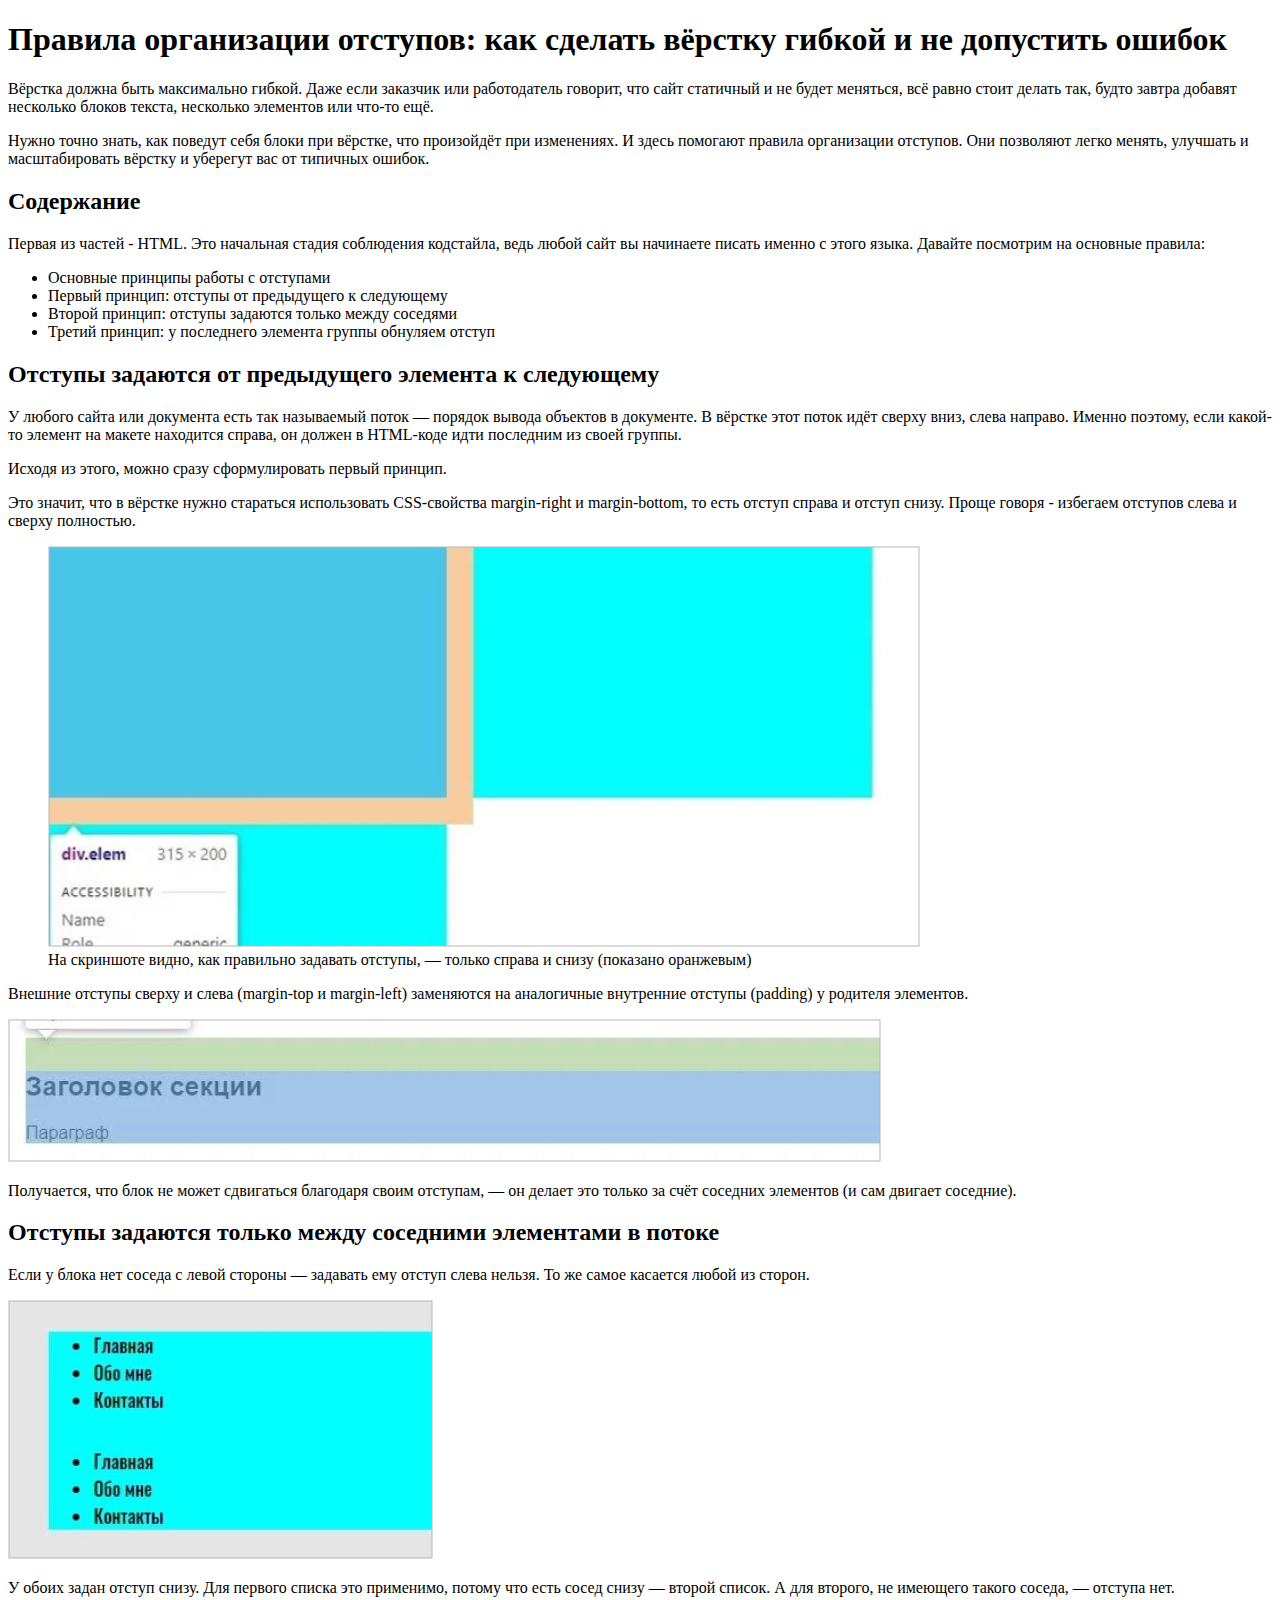
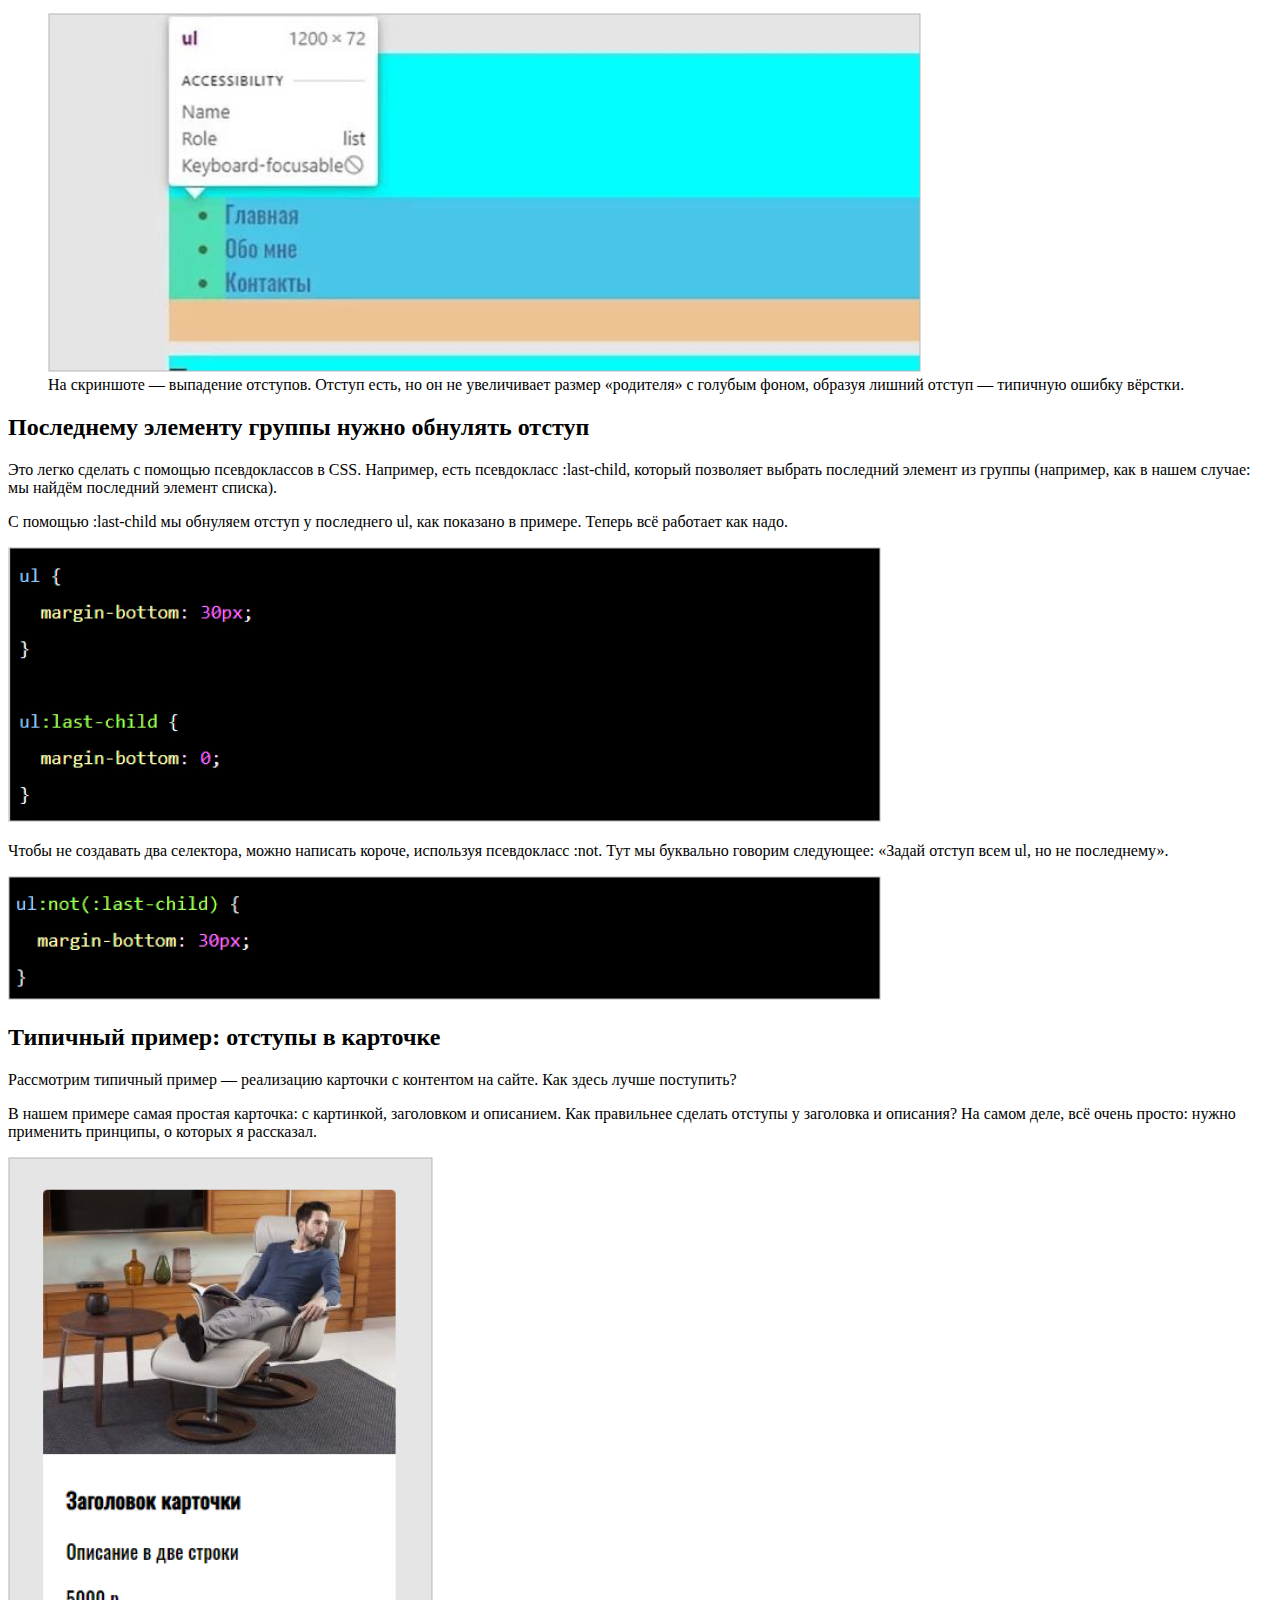
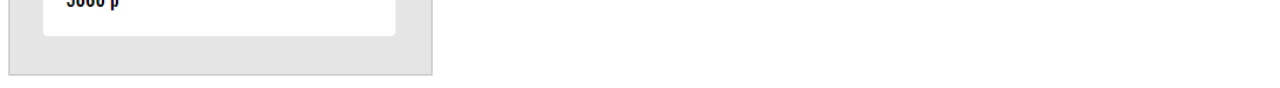
==== article.html @ 396908a4 "first commit" ====
<!DOCTYPE html>
<html>
  <head>
    <meta lang="ru">
    <title>Организация отступов в верстке</title>
  </head>
  <body>
    <h1>
      Правила организации отступов: как сделать вёрстку гибкой и не допустить ошибок
    </h1>
    <p>
      Вёрстка должна быть максимально гибкой. Даже если заказчик или работодатель говорит,
      что сайт статичный и не будет меняться, всё равно стоит делать так, будто завтра
      добавят несколько блоков текста, несколько элементов или что-то ещё.
    </p>
    <p>
      Нужно точно знать, как поведут себя блоки при вёрстке, что произойдёт при изменениях.
       И здесь помогают правила организации отступов. Они позволяют легко менять, улучшать
       и масштабировать вёрстку и уберегут вас от типичных ошибок.
    </p>
    <h2>
      Содержание
    </h2>
    <p>
      Первая из частей - HTML. Это начальная стадия соблюдения кодстайла, ведь любой сайт
       вы начинаете писать именно с этого языка. Давайте посмотрим на основные правила:
       <ul>
        <li>Основные принципы работы с отступами</li>
        <li>Первый принцип: отступы от предыдущего к следующему</li>
        <li>Второй принцип: отступы задаются только между соседями</li>
        <li>Третий принцип: у последнего элемента группы обнуляем отступ</li>
       </ul>
    </p>
    <h2>
      Отступы задаются от предыдущего элемента к следующему
    </h2>
    <p>
      У любого сайта или документа есть так называемый поток — порядок вывода объектов в
      документе. В вёрстке этот поток идёт сверху вниз, слева направо. Именно поэтому, если
      какой-то элемент на макете находится справа, он должен в HTML-коде идти последним из
      своей группы.
    </p>
    <p>
      Исходя из этого, можно сразу сформулировать первый принцип.
    </p>
    <p>
      Это значит, что в вёрстке нужно стараться использовать CSS-свойства margin-right и
      margin-bottom, то есть отступ справа и отступ снизу. Проще говоря - избегаем отступов
      слева и сверху полностью.
    </p>
    <figure>
      <img src="img/1.jpg">
      <figcaption>На скриншоте видно, как правильно задавать отступы, — только справа и
        снизу (показано оранжевым)
      </figcaption>
    </figure>
    <p>
      Внешние отступы сверху и слева (margin-top и margin-left) заменяются на аналогичные
      внутренние отступы (padding) у родителя элементов.
    </p>
    <img src="img/2.jpg">
    <p>
      Получается, что блок не может сдвигаться благодаря своим отступам, — он делает это
      только за счёт соседних элементов (и сам двигает соседние).
    </p>
    <h2>
      Отступы задаются только между соседними элементами в потоке
    </h2>
    <p>
      Если у блока нет соседа с левой стороны — задавать ему отступ слева нельзя.
      То же самое касается любой из сторон.
    </p>
    <img src="img/3.jpg">
    <p>
      У обоих задан отступ снизу. Для первого списка это применимо, потому что есть сосед снизу — второй список.
      А для второго, не имеющего такого соседа, — отступа нет.
    </p>
    <figure>
      <img src="img/4.jpg">
      <figcaption>
        На скриншоте — выпадение отступов. Отступ есть, но он не увеличивает
        размер «родителя» с голубым фоном, образуя лишний отступ — типичную ошибку вёрстки.
      </figcaption>
    </figure>
    <h2>
      Последнему элементу группы нужно обнулять отступ
    </h2>
    <p>
      Это легко сделать с помощью псевдоклассов в CSS. Например, есть псевдокласс
      :last-child, который позволяет выбрать последний элемент из группы (например, как в
      нашем случае: мы найдём последний элемент списка).
    </p>
    <p>
      С помощью :last-child мы обнуляем отступ у последнего ul, как показано в примере.
      Теперь всё работает как надо.
    </p>
    <img src="img/5.jpg">
    <p>
      Чтобы не создавать два селектора, можно написать короче, используя псевдокласс :not.
      Тут мы буквально говорим следующее: «Задай отступ всем ul, но не последнему».
    </p>
    <img src="img/6.jpg">
    <h2>
      Типичный пример: отступы в карточке
    </h2>
    <p>
      Рассмотрим типичный пример — реализацию карточки с контентом на сайте.
      Как здесь лучше поступить?
    </p>
    <p>
      В нашем примере самая простая карточка: с картинкой, заголовком и описанием.
      Как правильнее сделать отступы у заголовка и описания? На самом деле,
      всё очень просто: нужно применить принципы, о которых я рассказал.
    </p>
    <img src="img/7.jpg">
  </body>
</html>
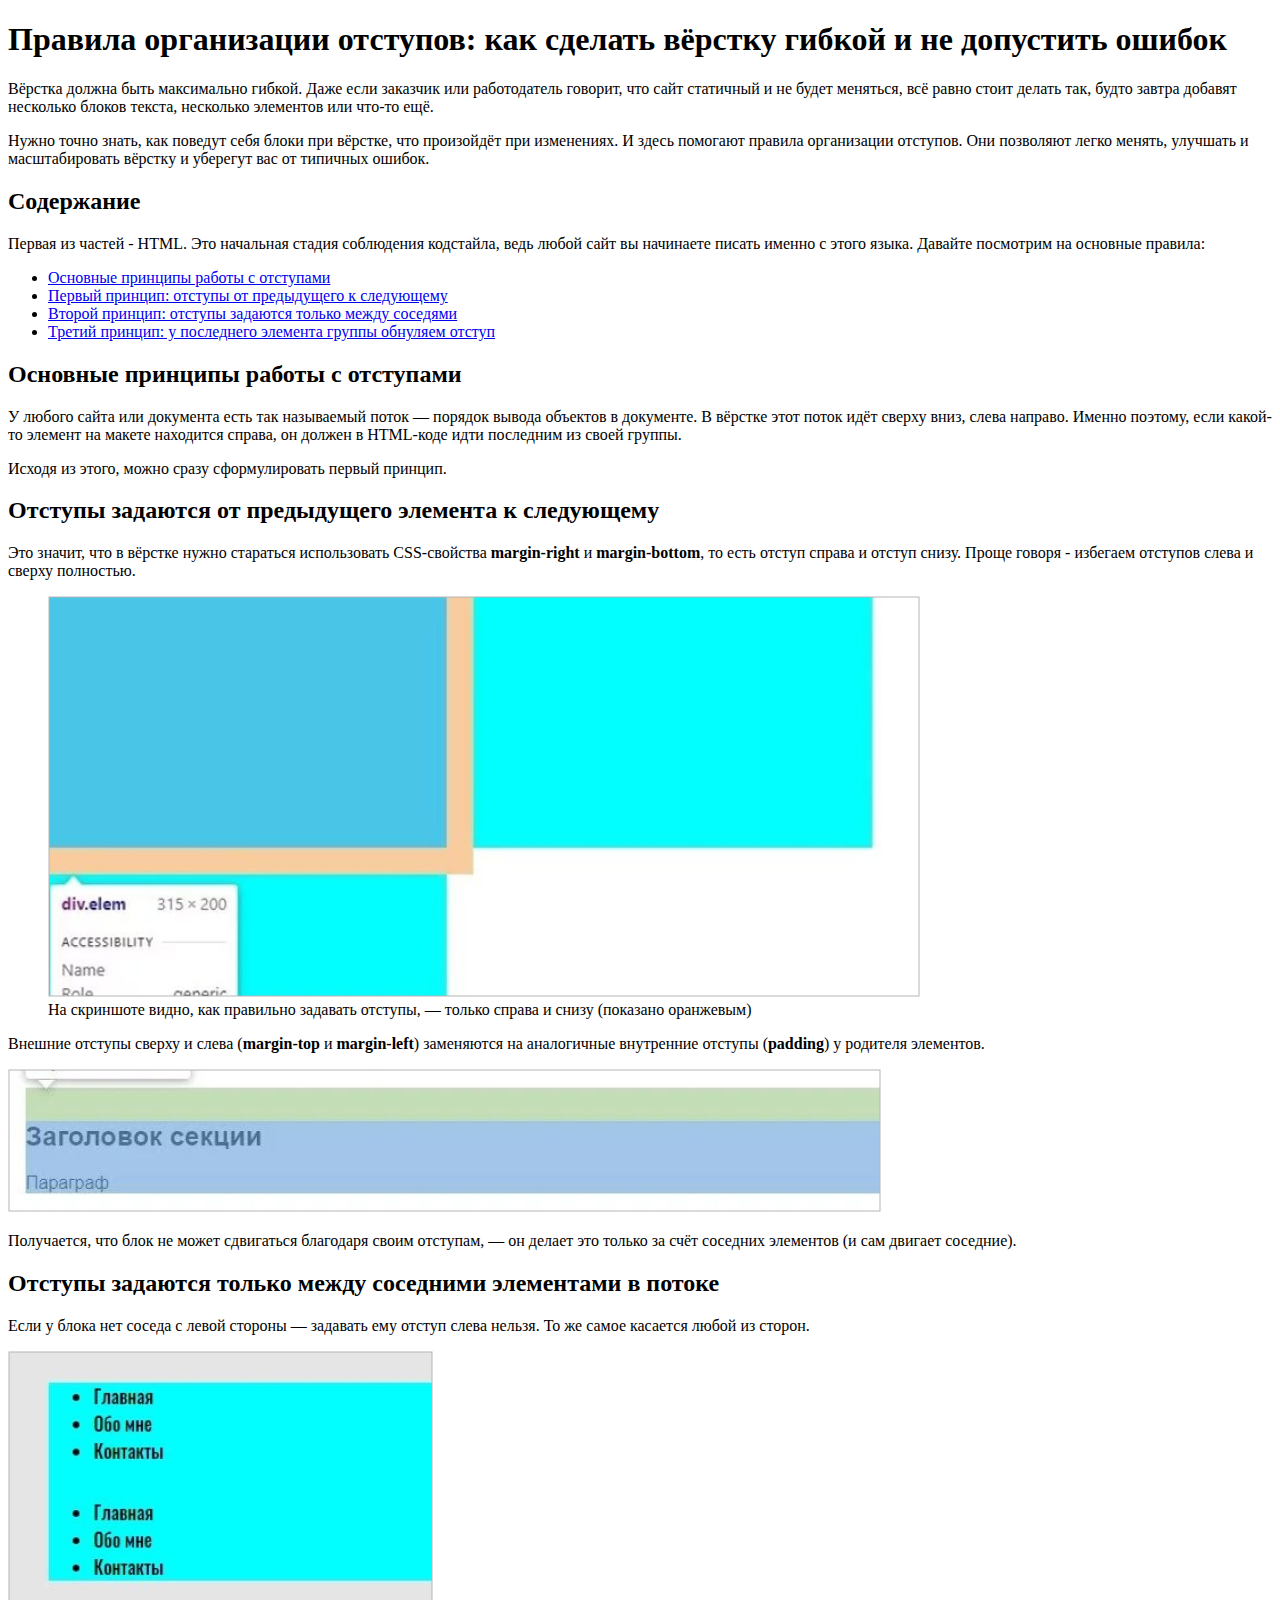
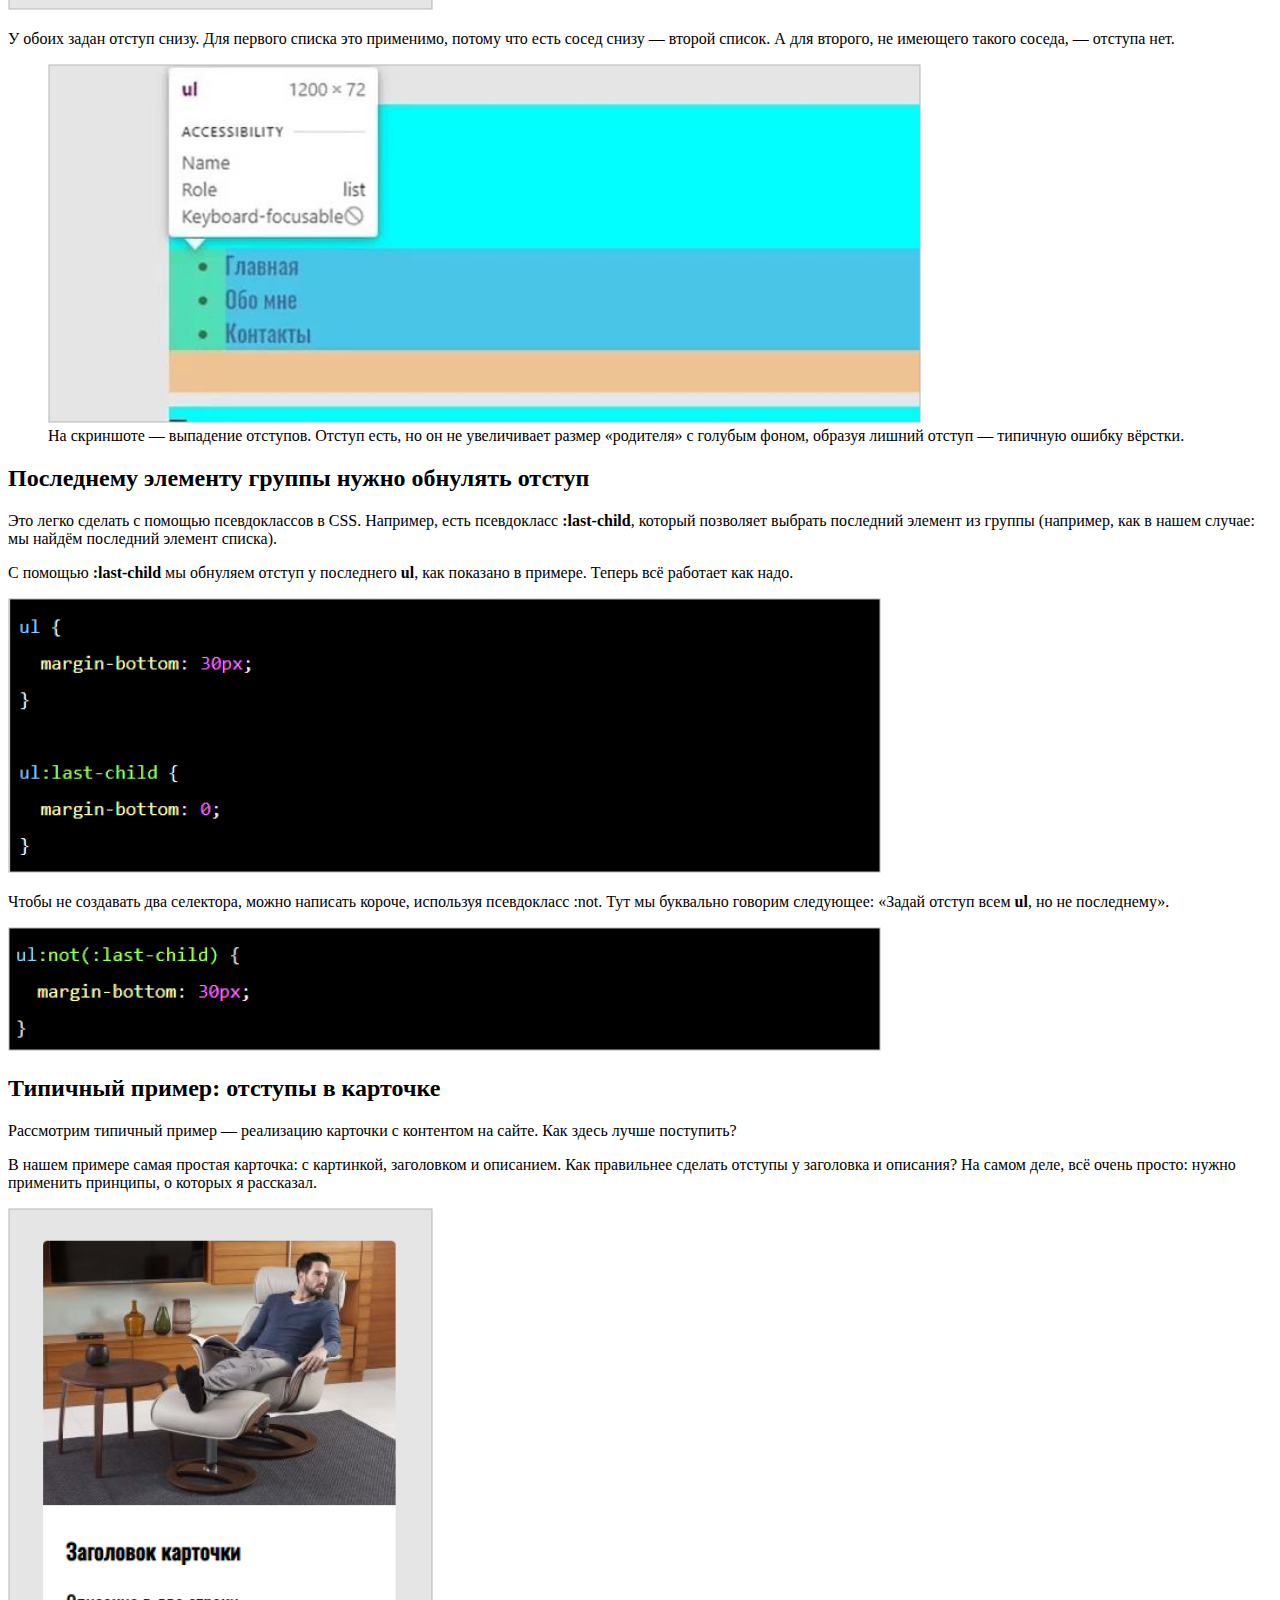
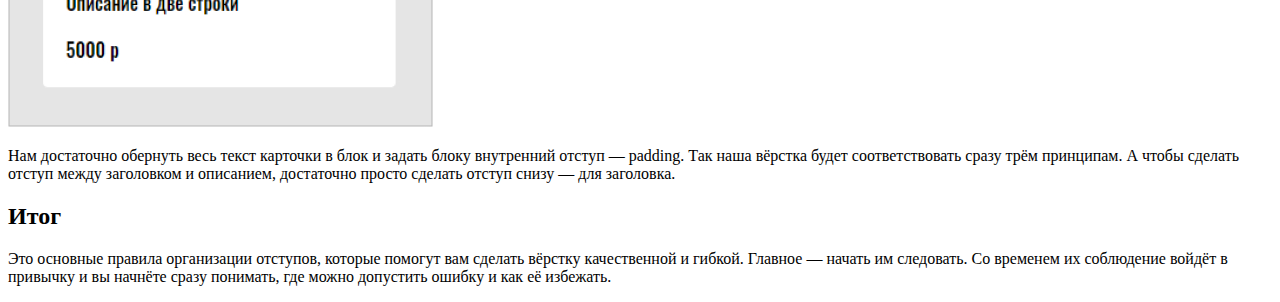
==== commit a44bc3d2: "New file" ====
--- a/article.html
+++ b/article.html
@@ -25,14 +25,15 @@
       Первая из частей - HTML. Это начальная стадия соблюдения кодстайла, ведь любой сайт
        вы начинаете писать именно с этого языка. Давайте посмотрим на основные правила:
        <ul>
-        <li>Основные принципы работы с отступами</li>
-        <li>Первый принцип: отступы от предыдущего к следующему</li>
-        <li>Второй принцип: отступы задаются только между соседями</li>
-        <li>Третий принцип: у последнего элемента группы обнуляем отступ</li>
+        <li><a href="#1">Основные принципы работы с отступами</a></li>
+        <li><a href="#2">Первый принцип: отступы от предыдущего к следующему</a></li>
+        <li><a href="#3">Второй принцип: отступы задаются только между соседями</a></li>
+        <li><a href="#4">Третий принцип: у последнего элемента группы обнуляем отступ</a></li>
        </ul>
     </p>
-    <h2>
-      Отступы задаются от предыдущего элемента к следующему
+    <div>
+    <h2 id="1">
+      Основные принципы работы с отступами
     </h2>
     <p>
       У любого сайта или документа есть так называемый поток — порядок вывода объектов в
@@ -43,9 +44,14 @@
     <p>
       Исходя из этого, можно сразу сформулировать первый принцип.
     </p>
+    </div>
+    <div>
+    <h2 id="2">
+      Отступы задаются от предыдущего элемента к следующему
+    </h2>
     <p>
-      Это значит, что в вёрстке нужно стараться использовать CSS-свойства margin-right и
-      margin-bottom, то есть отступ справа и отступ снизу. Проще говоря - избегаем отступов
+      Это значит, что в вёрстке нужно стараться использовать CSS-свойства <strong>margin-right</strong> и
+      <strong>margin-bottom</strong>, то есть отступ справа и отступ снизу. Проще говоря - избегаем отступов
       слева и сверху полностью.
     </p>
     <figure>
@@ -55,15 +61,17 @@
       </figcaption>
     </figure>
     <p>
-      Внешние отступы сверху и слева (margin-top и margin-left) заменяются на аналогичные
-      внутренние отступы (padding) у родителя элементов.
+      Внешние отступы сверху и слева (<strong>margin-top</strong> и <strong>margin-left</strong>) заменяются на аналогичные
+      внутренние отступы (<strong>padding</strong>) у родителя элементов.
     </p>
     <img src="img/2.jpg">
     <p>
       Получается, что блок не может сдвигаться благодаря своим отступам, — он делает это
       только за счёт соседних элементов (и сам двигает соседние).
     </p>
-    <h2>
+    </div>
+    <div>
+    <h2 id="3">
       Отступы задаются только между соседними элементами в потоке
     </h2>
     <p>
@@ -82,22 +90,24 @@
         размер «родителя» с голубым фоном, образуя лишний отступ — типичную ошибку вёрстки.
       </figcaption>
     </figure>
-    <h2>
+    </div>
+    <div>
+    <h2 id="4">
       Последнему элементу группы нужно обнулять отступ
     </h2>
     <p>
-      Это легко сделать с помощью псевдоклассов в CSS. Например, есть псевдокласс
-      :last-child, который позволяет выбрать последний элемент из группы (например, как в
+      Это легко сделать с помощью псевдоклассов в CSS. Например, есть псевдокласс<strong>
+      :last-child</strong>, который позволяет выбрать последний элемент из группы (например, как в
       нашем случае: мы найдём последний элемент списка).
     </p>
     <p>
-      С помощью :last-child мы обнуляем отступ у последнего ul, как показано в примере.
+      С помощью <strong>:last-child</strong> мы обнуляем отступ у последнего <strong>ul</strong>, как показано в примере.
       Теперь всё работает как надо.
     </p>
     <img src="img/5.jpg">
     <p>
       Чтобы не создавать два селектора, можно написать короче, используя псевдокласс :not.
-      Тут мы буквально говорим следующее: «Задай отступ всем ul, но не последнему».
+      Тут мы буквально говорим следующее: «Задай отступ всем <strong>ul</strong>, но не последнему».
     </p>
     <img src="img/6.jpg">
     <h2>
@@ -113,5 +123,21 @@
       всё очень просто: нужно применить принципы, о которых я рассказал.
     </p>
     <img src="img/7.jpg">
+    <p>
+      Нам достаточно обернуть весь текст карточки в блок и задать блоку внутренний отступ —
+      padding. Так наша вёрстка будет соответствовать сразу трём принципам. А чтобы сделать
+      отступ между заголовком и описанием, достаточно просто сделать отступ снизу — для
+      заголовка.
+    </p>
+    </div>
+    <h2>
+      Итог
+    </h2>
+    <p>
+      Это основные правила организации отступов, которые помогут вам сделать вёрстку
+      качественной и гибкой. Главное — начать им следовать. Со временем их соблюдение
+      войдёт в привычку и вы начнёте сразу понимать, где можно допустить ошибку и как её
+      избежать.
+    </p>
   </body>
 </html>
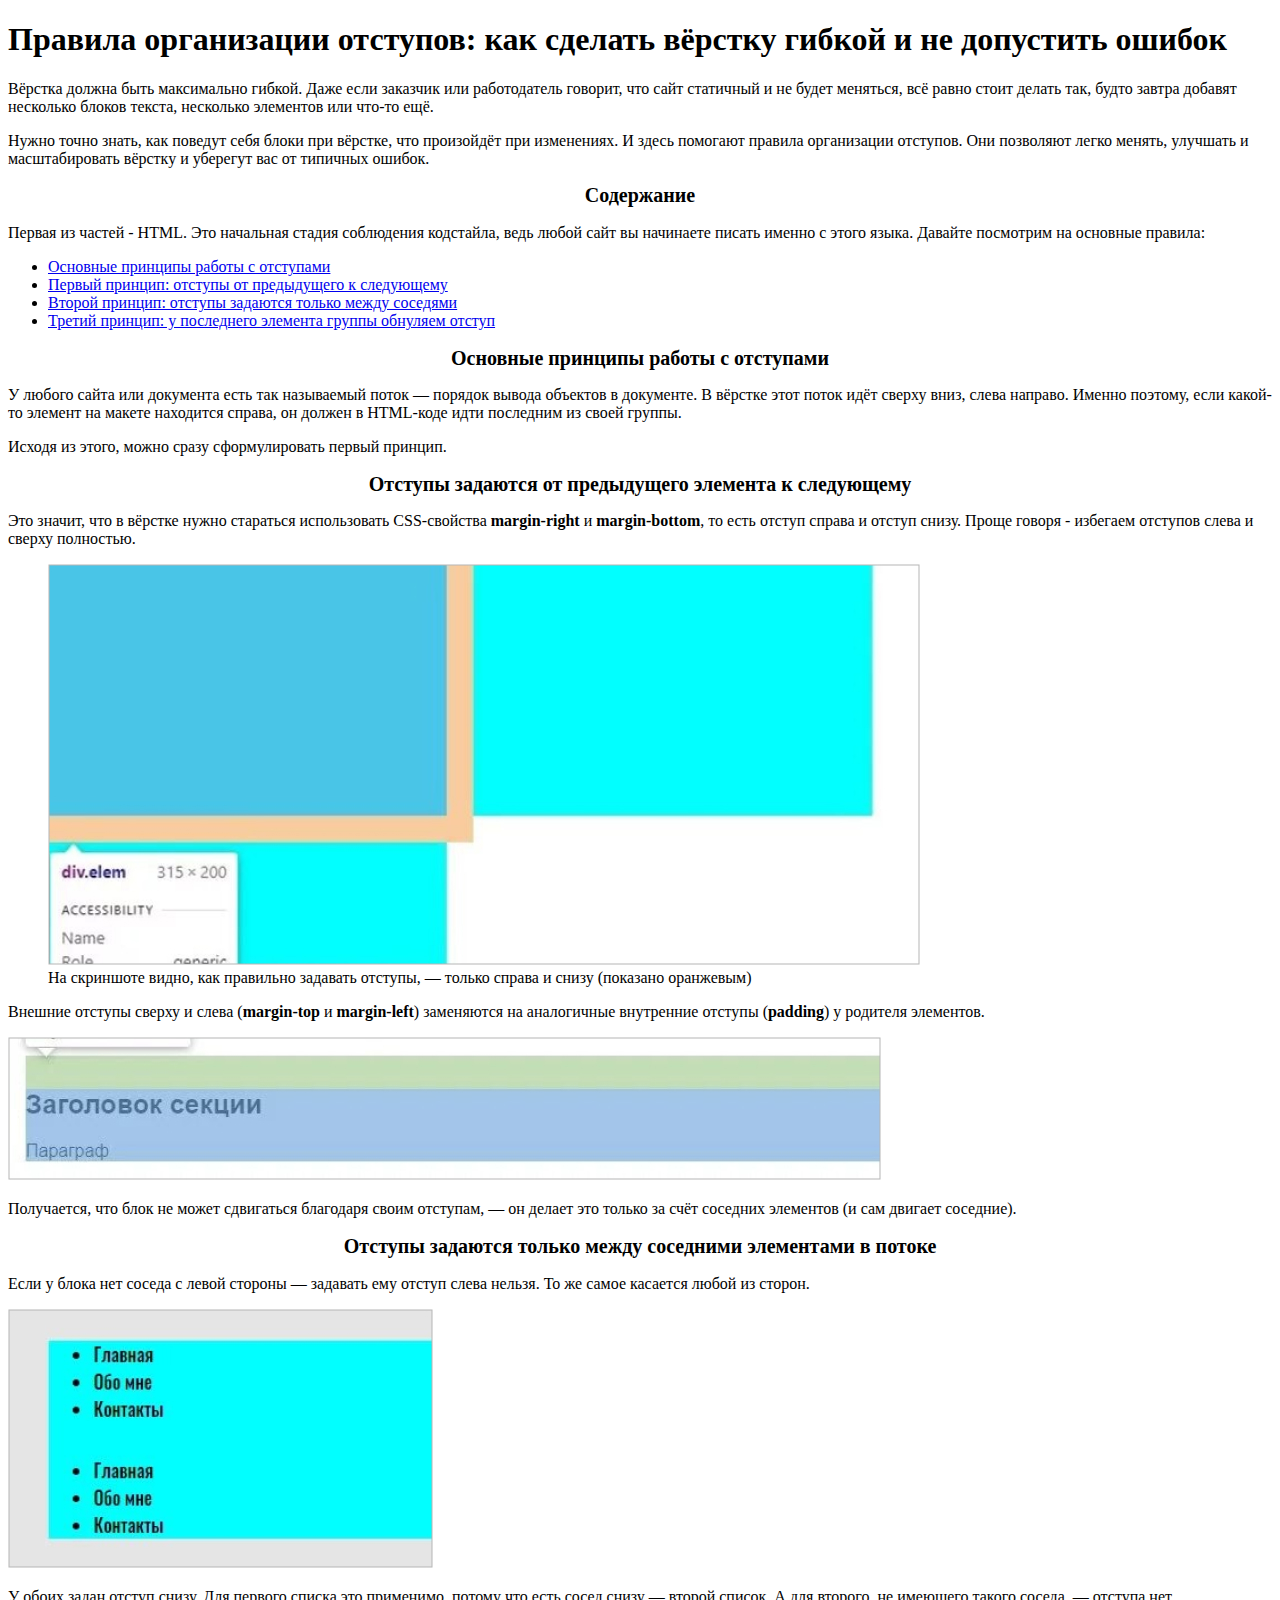
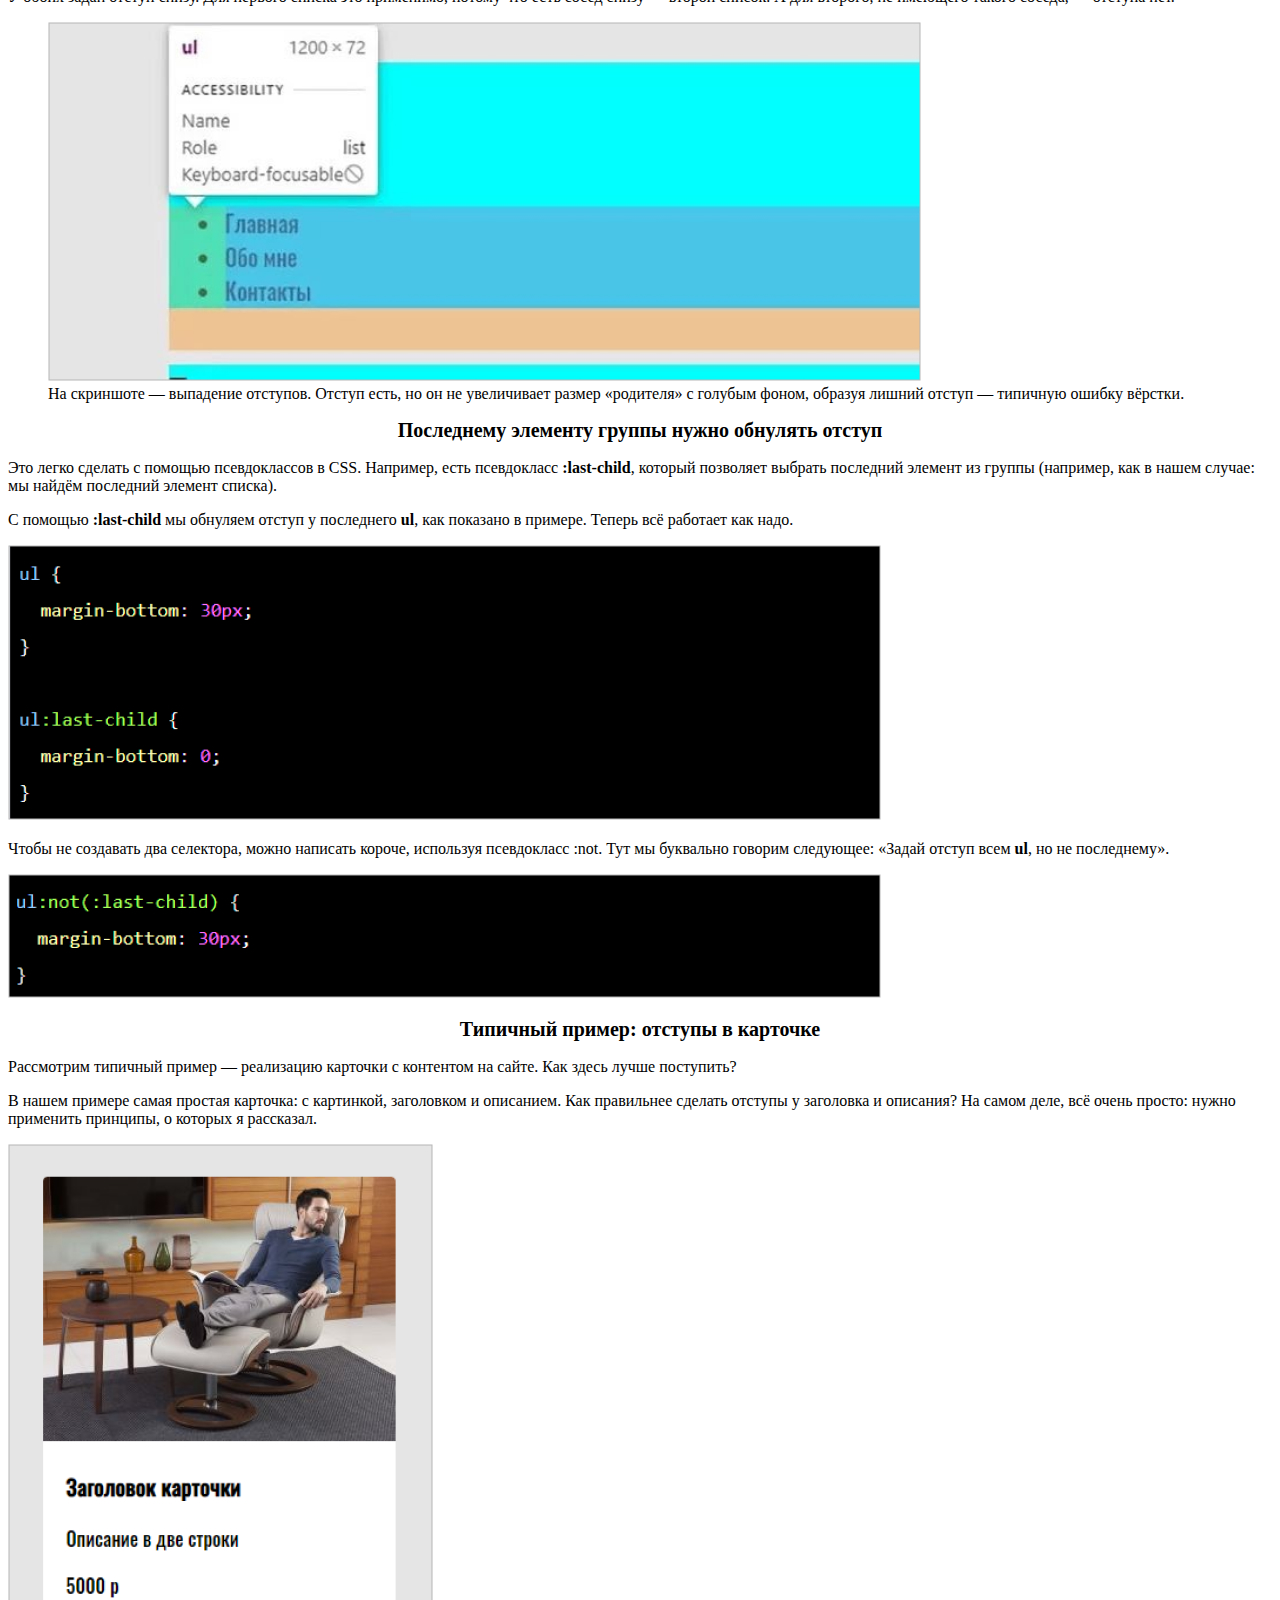
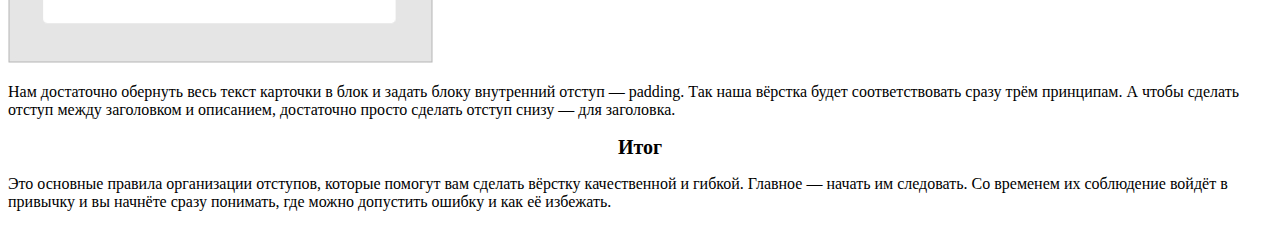
==== commit de75f68c: "New file 2" ====
--- a/article.html
+++ b/article.html
@@ -1,38 +1,41 @@
 <!DOCTYPE html>
 <html>
-  <head>
-    <meta lang="ru">
-    <title>Организация отступов в верстке</title>
-  </head>
-  <body>
-    <h1>
-      Правила организации отступов: как сделать вёрстку гибкой и не допустить ошибок
-    </h1>
-    <p>
-      Вёрстка должна быть максимально гибкой. Даже если заказчик или работодатель говорит,
-      что сайт статичный и не будет меняться, всё равно стоит делать так, будто завтра
-      добавят несколько блоков текста, несколько элементов или что-то ещё.
-    </p>
-    <p>
-      Нужно точно знать, как поведут себя блоки при вёрстке, что произойдёт при изменениях.
-       И здесь помогают правила организации отступов. Они позволяют легко менять, улучшать
-       и масштабировать вёрстку и уберегут вас от типичных ошибок.
-    </p>
-    <h2>
-      Содержание
-    </h2>
-    <p>
-      Первая из частей - HTML. Это начальная стадия соблюдения кодстайла, ведь любой сайт
-       вы начинаете писать именно с этого языка. Давайте посмотрим на основные правила:
-       <ul>
-        <li><a href="#1">Основные принципы работы с отступами</a></li>
-        <li><a href="#2">Первый принцип: отступы от предыдущего к следующему</a></li>
-        <li><a href="#3">Второй принцип: отступы задаются только между соседями</a></li>
-        <li><a href="#4">Третий принцип: у последнего элемента группы обнуляем отступ</a></li>
-       </ul>
-    </p>
-    <div>
-    <h2 id="1">
+
+<head>
+  <meta lang="ru">
+  <title>Организация отступов в верстке</title>
+  <link rel="stylesheet" href="css/styles.css" type="text/css">
+</head>
+
+<body>
+  <h1>
+    Правила организации отступов: как сделать вёрстку гибкой и не допустить ошибок
+  </h1>
+  <p>
+    Вёрстка должна быть максимально гибкой. Даже если заказчик или работодатель говорит,
+    что сайт статичный и не будет меняться, всё равно стоит делать так, будто завтра
+    добавят несколько блоков текста, несколько элементов или что-то ещё.
+  </p>
+  <p>
+    Нужно точно знать, как поведут себя блоки при вёрстке, что произойдёт при изменениях.
+    И здесь помогают правила организации отступов. Они позволяют легко менять, улучшать
+    и масштабировать вёрстку и уберегут вас от типичных ошибок.
+  </p>
+  <h2 class="par1">
+    Содержание
+  </h2>
+  <p>
+    Первая из частей - HTML. Это начальная стадия соблюдения кодстайла, ведь любой сайт
+    вы начинаете писать именно с этого языка. Давайте посмотрим на основные правила:
+  <ul>
+    <li><a href="#1">Основные принципы работы с отступами</a></li>
+    <li><a href="#2">Первый принцип: отступы от предыдущего к следующему</a></li>
+    <li><a href="#3">Второй принцип: отступы задаются только между соседями</a></li>
+    <li><a href="#4">Третий принцип: у последнего элемента группы обнуляем отступ</a></li>
+  </ul>
+  </p>
+  <div>
+    <h2 id="1" class="par1">
       Основные принципы работы с отступами
     </h2>
     <p>
@@ -44,9 +47,9 @@
     <p>
       Исходя из этого, можно сразу сформулировать первый принцип.
     </p>
-    </div>
-    <div>
-    <h2 id="2">
+  </div>
+  <div>
+    <h2 id="2" class="par1">
       Отступы задаются от предыдущего элемента к следующему
     </h2>
     <p>
@@ -61,7 +64,8 @@
       </figcaption>
     </figure>
     <p>
-      Внешние отступы сверху и слева (<strong>margin-top</strong> и <strong>margin-left</strong>) заменяются на аналогичные
+      Внешние отступы сверху и слева (<strong>margin-top</strong> и <strong>margin-left</strong>) заменяются на
+      аналогичные
       внутренние отступы (<strong>padding</strong>) у родителя элементов.
     </p>
     <img src="img/2.jpg">
@@ -69,9 +73,9 @@
       Получается, что блок не может сдвигаться благодаря своим отступам, — он делает это
       только за счёт соседних элементов (и сам двигает соседние).
     </p>
-    </div>
-    <div>
-    <h2 id="3">
+  </div>
+  <div>
+    <h2 id="3" class="par1">
       Отступы задаются только между соседними элементами в потоке
     </h2>
     <p>
@@ -90,18 +94,19 @@
         размер «родителя» с голубым фоном, образуя лишний отступ — типичную ошибку вёрстки.
       </figcaption>
     </figure>
-    </div>
-    <div>
-    <h2 id="4">
+  </div>
+  <div>
+    <h2 id="4" class="par1">
       Последнему элементу группы нужно обнулять отступ
     </h2>
     <p>
       Это легко сделать с помощью псевдоклассов в CSS. Например, есть псевдокласс<strong>
-      :last-child</strong>, который позволяет выбрать последний элемент из группы (например, как в
+        :last-child</strong>, который позволяет выбрать последний элемент из группы (например, как в
       нашем случае: мы найдём последний элемент списка).
     </p>
     <p>
-      С помощью <strong>:last-child</strong> мы обнуляем отступ у последнего <strong>ul</strong>, как показано в примере.
+      С помощью <strong>:last-child</strong> мы обнуляем отступ у последнего <strong>ul</strong>, как показано в
+      примере.
       Теперь всё работает как надо.
     </p>
     <img src="img/5.jpg">
@@ -110,7 +115,7 @@
       Тут мы буквально говорим следующее: «Задай отступ всем <strong>ul</strong>, но не последнему».
     </p>
     <img src="img/6.jpg">
-    <h2>
+    <h2 class="par1">
       Типичный пример: отступы в карточке
     </h2>
     <p>
@@ -129,15 +134,16 @@
       отступ между заголовком и описанием, достаточно просто сделать отступ снизу — для
       заголовка.
     </p>
-    </div>
-    <h2>
-      Итог
-    </h2>
-    <p>
-      Это основные правила организации отступов, которые помогут вам сделать вёрстку
-      качественной и гибкой. Главное — начать им следовать. Со временем их соблюдение
-      войдёт в привычку и вы начнёте сразу понимать, где можно допустить ошибку и как её
-      избежать.
-    </p>
-  </body>
+  </div>
+  <h2 class="par1">
+    Итог
+  </h2>
+  <p>
+    Это основные правила организации отступов, которые помогут вам сделать вёрстку
+    качественной и гибкой. Главное — начать им следовать. Со временем их соблюдение
+    войдёт в привычку и вы начнёте сразу понимать, где можно допустить ошибку и как её
+    избежать.
+  </p>
+</body>
+
 </html>
--- a/css/styles.css
+++ b/css/styles.css
@@ -0,0 +1,15 @@
+.par1{
+  text-align: center;
+  font-size: 20px;
+}
+html{
+  background-image: url("img/decorate-1.png");
+  background-repeat: no-repeat;
+  background-position: center center;
+  background-attachment: fixed;
+  -webkit-background-size: cover;
+  -moz-background-size: cover;
+  -o-background-size: cover;
+  background-size: cover;
+}
+
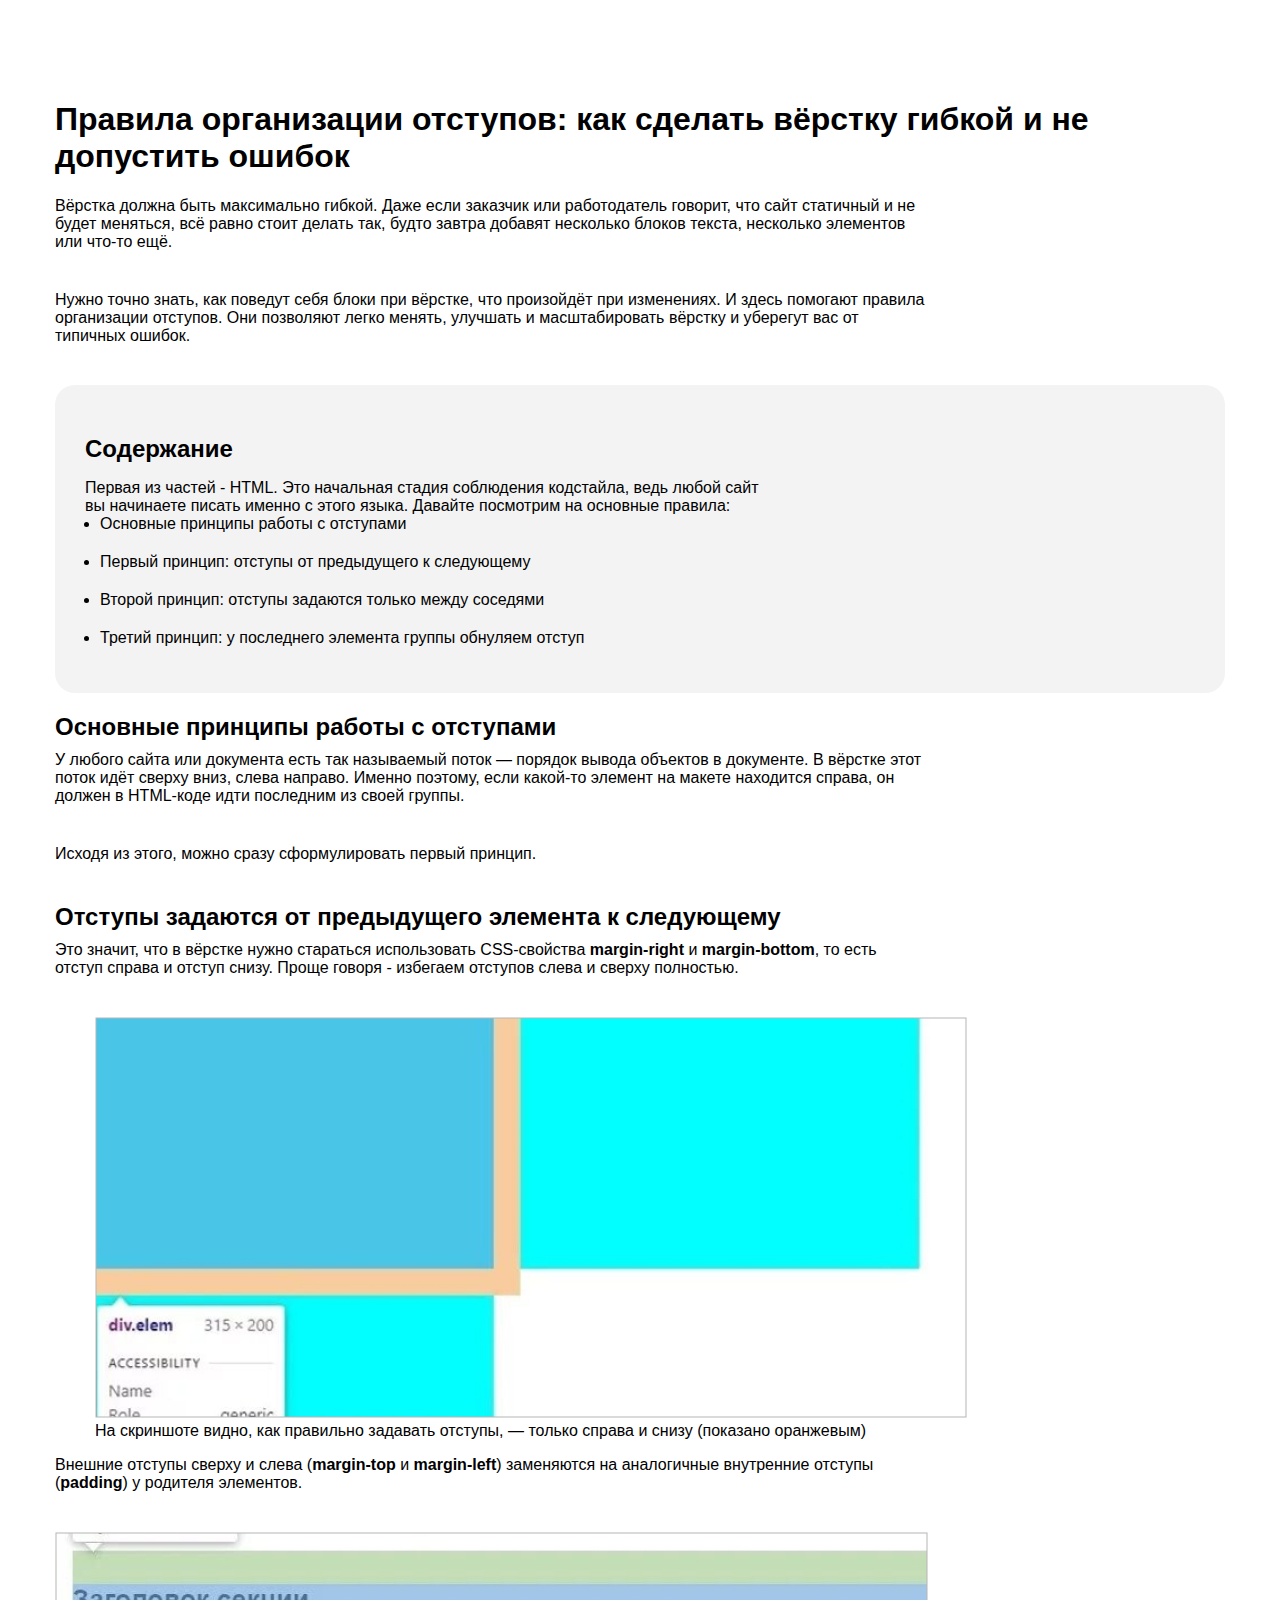
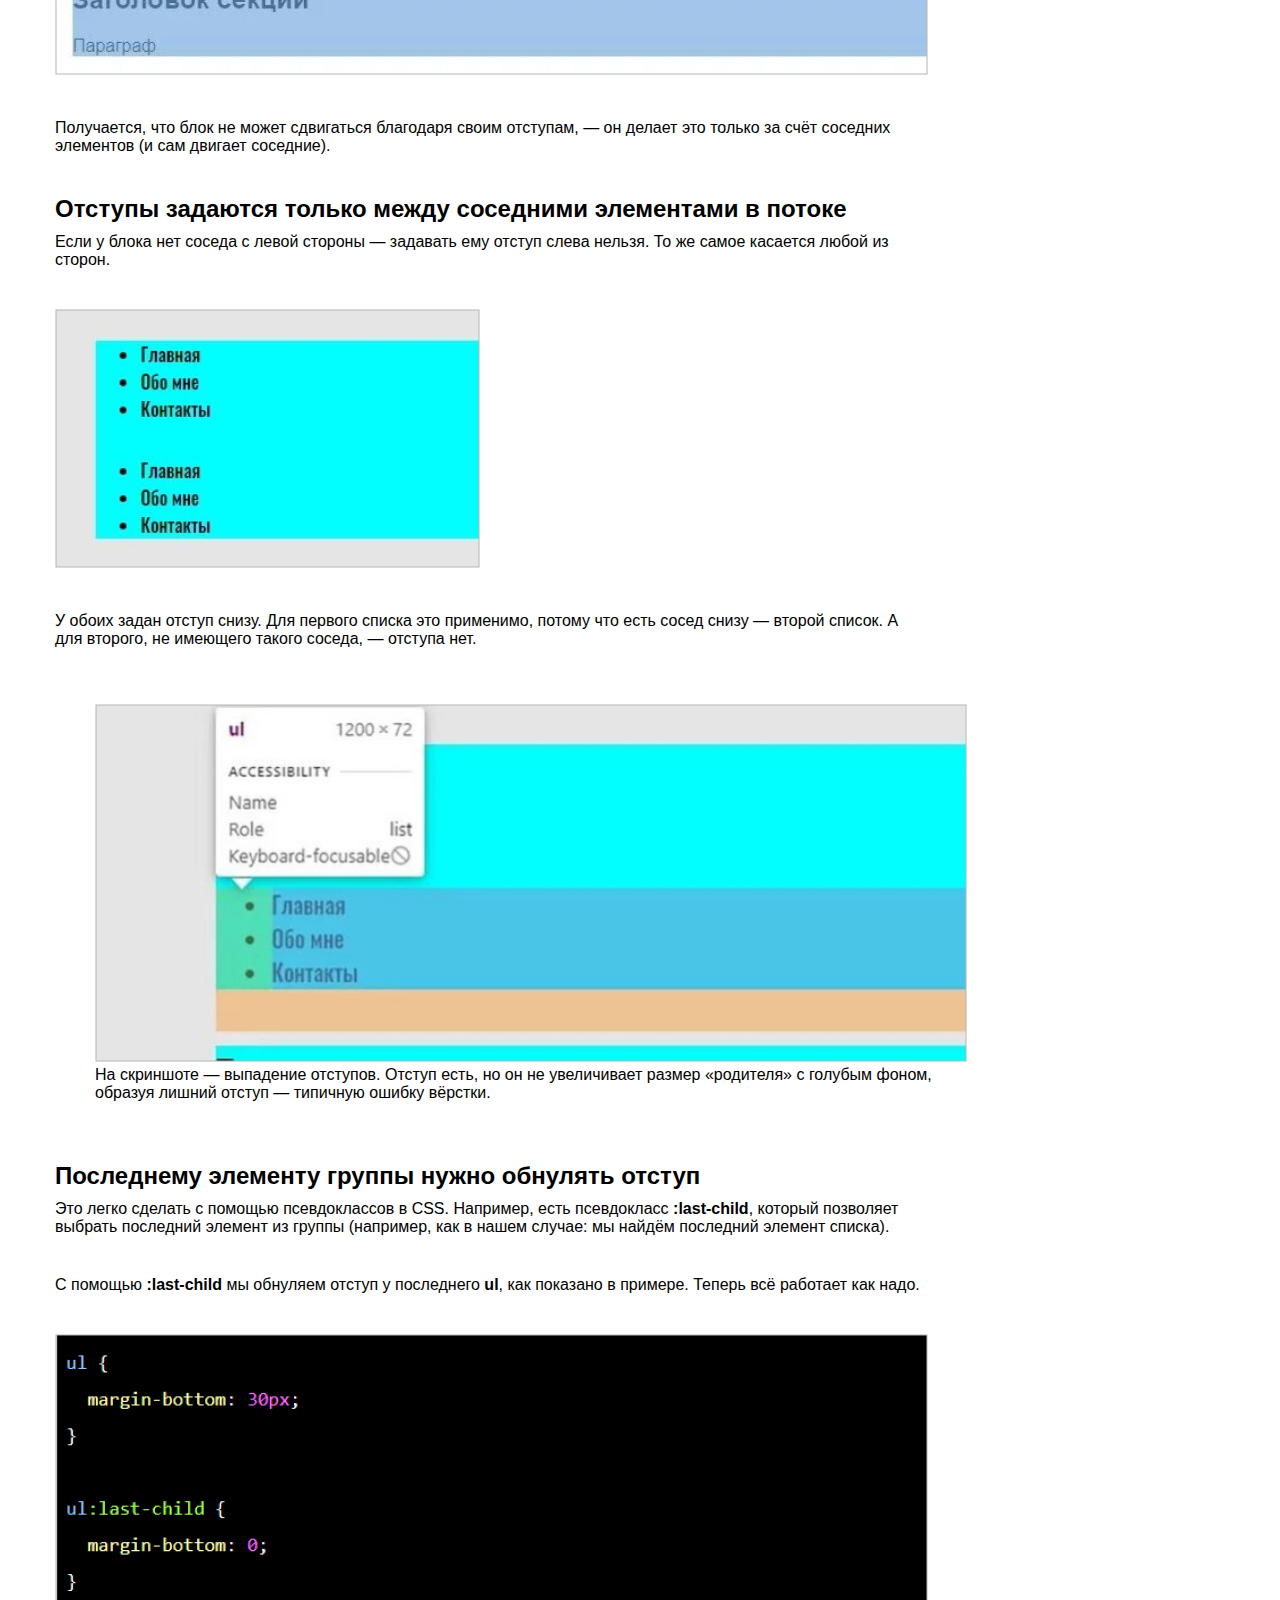
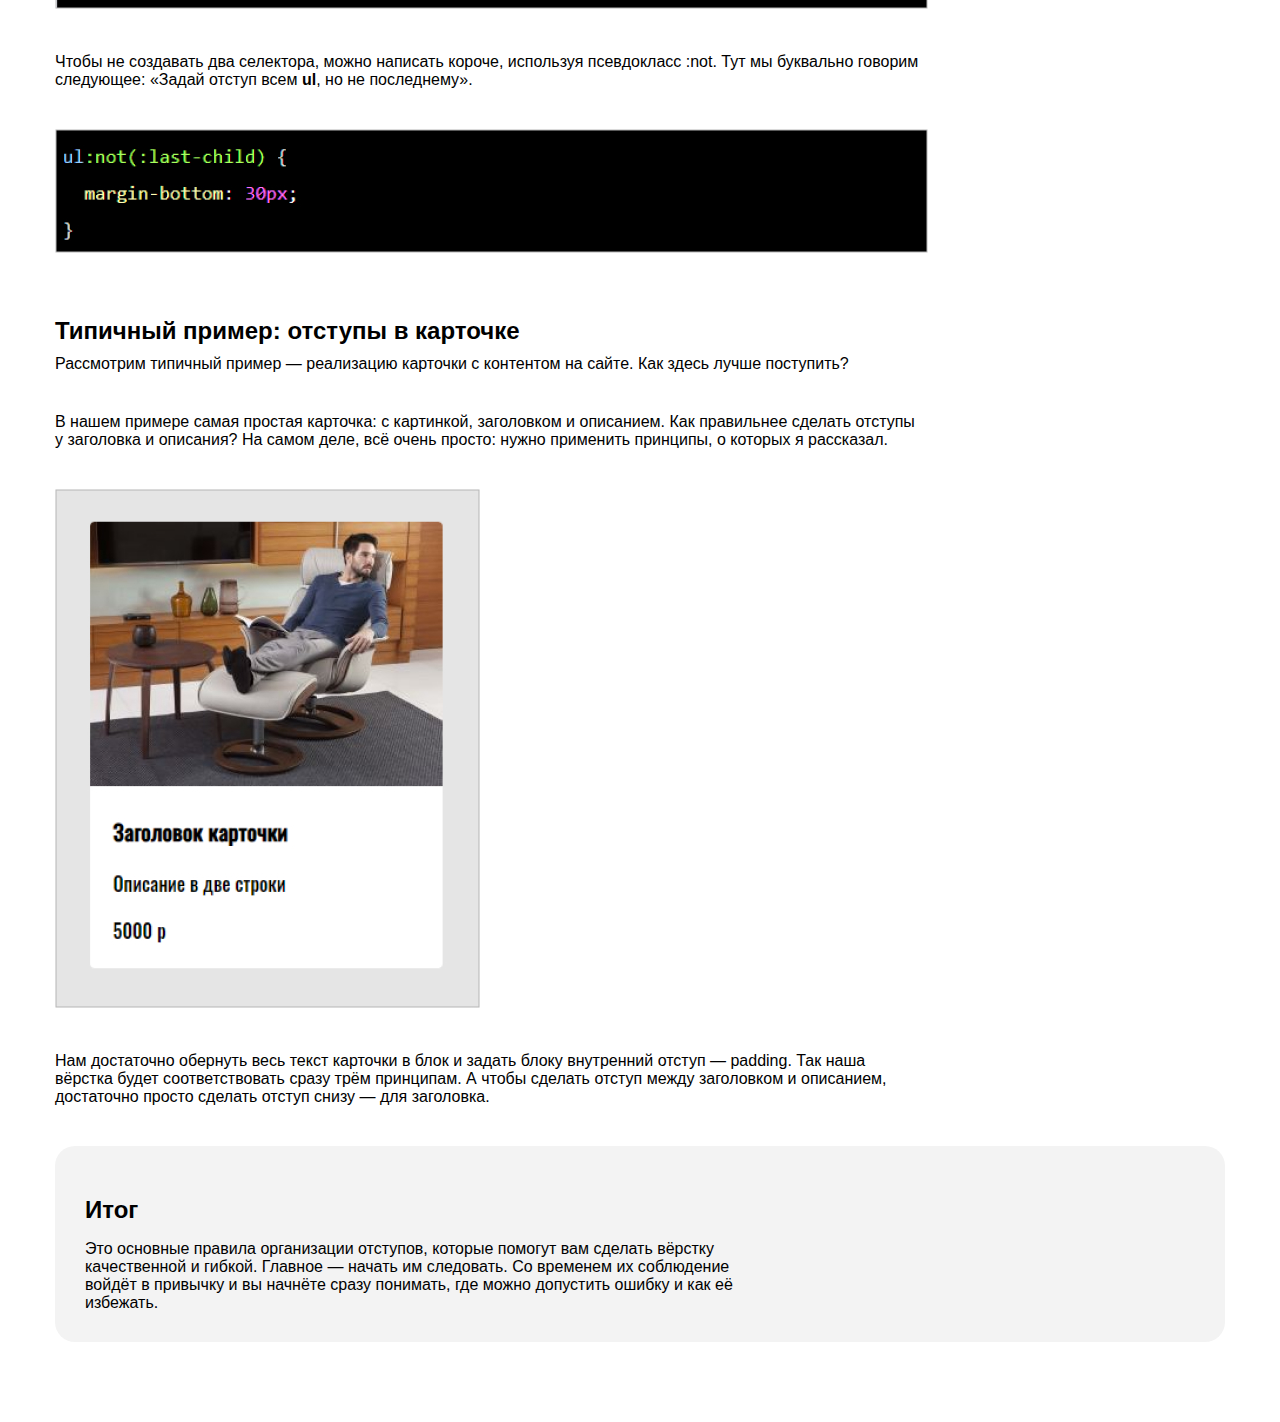
==== commit 127a88e7: "12" ====
--- a/article.html
+++ b/article.html
@@ -8,142 +8,148 @@
 </head>
 
 <body>
-  <h1>
-    Правила организации отступов: как сделать вёрстку гибкой и не допустить ошибок
-  </h1>
-  <p>
-    Вёрстка должна быть максимально гибкой. Даже если заказчик или работодатель говорит,
-    что сайт статичный и не будет меняться, всё равно стоит делать так, будто завтра
-    добавят несколько блоков текста, несколько элементов или что-то ещё.
-  </p>
-  <p>
-    Нужно точно знать, как поведут себя блоки при вёрстке, что произойдёт при изменениях.
-    И здесь помогают правила организации отступов. Они позволяют легко менять, улучшать
-    и масштабировать вёрстку и уберегут вас от типичных ошибок.
-  </p>
-  <h2 class="par1">
-    Содержание
-  </h2>
-  <p>
-    Первая из частей - HTML. Это начальная стадия соблюдения кодстайла, ведь любой сайт
-    вы начинаете писать именно с этого языка. Давайте посмотрим на основные правила:
-  <ul>
-    <li><a href="#1">Основные принципы работы с отступами</a></li>
-    <li><a href="#2">Первый принцип: отступы от предыдущего к следующему</a></li>
-    <li><a href="#3">Второй принцип: отступы задаются только между соседями</a></li>
-    <li><a href="#4">Третий принцип: у последнего элемента группы обнуляем отступ</a></li>
-  </ul>
-  </p>
-  <div>
-    <h2 id="1" class="par1">
-      Основные принципы работы с отступами
-    </h2>
-    <p>
-      У любого сайта или документа есть так называемый поток — порядок вывода объектов в
-      документе. В вёрстке этот поток идёт сверху вниз, слева направо. Именно поэтому, если
-      какой-то элемент на макете находится справа, он должен в HTML-коде идти последним из
-      своей группы.
+  <div class="container">
+    <h1>
+      Правила организации отступов: как сделать вёрстку гибкой и не допустить ошибок
+    </h1>
+    <p class="cont">
+      Вёрстка должна быть максимально гибкой. Даже если заказчик или работодатель говорит,
+      что сайт статичный и не будет меняться, всё равно стоит делать так, будто завтра
+      добавят несколько блоков текста, несколько элементов или что-то ещё.
     </p>
-    <p>
-      Исходя из этого, можно сразу сформулировать первый принцип.
+    <p class="cont">
+      Нужно точно знать, как поведут себя блоки при вёрстке, что произойдёт при изменениях.
+      И здесь помогают правила организации отступов. Они позволяют легко менять, улучшать
+      и масштабировать вёрстку и уберегут вас от типичных ошибок.
     </p>
+    <div class="result">
+      <h2>
+        Содержание
+      </h2>
+      <p class="cont1">
+        Первая из частей - HTML. Это начальная стадия соблюдения кодстайла, ведь любой сайт
+        вы начинаете писать именно с этого языка. Давайте посмотрим на основные правила:
+      <ul>
+        <li><a href="#1">Основные принципы работы с отступами</a></li>
+        <li><a href="#2">Первый принцип: отступы от предыдущего к следующему</a></li>
+        <li><a href="#3">Второй принцип: отступы задаются только между соседями</a></li>
+        <li><a href="#4">Третий принцип: у последнего элемента группы обнуляем отступ</a></li>
+      </ul>
+      </p>
+    </div>
+    <div>
+      <h2 id="1">
+        Основные принципы работы с отступами
+      </h2>
+      <p class="cont">
+        У любого сайта или документа есть так называемый поток — порядок вывода объектов в
+        документе. В вёрстке этот поток идёт сверху вниз, слева направо. Именно поэтому, если
+        какой-то элемент на макете находится справа, он должен в HTML-коде идти последним из
+        своей группы.
+      </p>
+      <p class="cont">
+        Исходя из этого, можно сразу сформулировать первый принцип.
+      </p>
+    </div>
+    <div>
+      <h2 id="2">
+        Отступы задаются от предыдущего элемента к следующему
+      </h2>
+      <p class="cont">
+        Это значит, что в вёрстке нужно стараться использовать CSS-свойства <strong>margin-right</strong> и
+        <strong>margin-bottom</strong>, то есть отступ справа и отступ снизу. Проще говоря - избегаем отступов
+        слева и сверху полностью.
+      </p>
+      <figure>
+        <img src="img/1.jpg">
+        <figcaption>На скриншоте видно, как правильно задавать отступы, — только справа и
+          снизу (показано оранжевым)
+        </figcaption>
+      </figure>
+      <p class="cont">
+        Внешние отступы сверху и слева (<strong>margin-top</strong> и <strong>margin-left</strong>) заменяются на
+        аналогичные
+        внутренние отступы (<strong>padding</strong>) у родителя элементов.
+      </p>
+      <img src="img/2.jpg">
+      <p class="cont">
+        Получается, что блок не может сдвигаться благодаря своим отступам, — он делает это
+        только за счёт соседних элементов (и сам двигает соседние).
+      </p>
+    </div>
+    <div>
+      <h2 id="3">
+        Отступы задаются только между соседними элементами в потоке
+      </h2>
+      <p class="cont">
+        Если у блока нет соседа с левой стороны — задавать ему отступ слева нельзя.
+        То же самое касается любой из сторон.
+      </p>
+      <img src="img/3.jpg">
+      <p class="cont">
+        У обоих задан отступ снизу. Для первого списка это применимо, потому что есть сосед снизу — второй список.
+        А для второго, не имеющего такого соседа, — отступа нет.
+      </p>
+      <figure class="figure-img">
+        <img src="img/4.jpg">
+        <figcaption>
+          На скриншоте — выпадение отступов. Отступ есть, но он не увеличивает
+          размер «родителя» с голубым фоном, образуя лишний отступ — типичную ошибку вёрстки.
+        </figcaption>
+      </figure>
+    </div>
+    <div>
+      <h2 id="4">
+        Последнему элементу группы нужно обнулять отступ
+      </h2>
+      <p class="cont">
+        Это легко сделать с помощью псевдоклассов в CSS. Например, есть псевдокласс<strong>
+          :last-child</strong>, который позволяет выбрать последний элемент из группы (например, как в
+        нашем случае: мы найдём последний элемент списка).
+      </p>
+      <p class="cont">
+        С помощью <strong>:last-child</strong> мы обнуляем отступ у последнего <strong>ul</strong>, как показано в
+        примере.
+        Теперь всё работает как надо.
+      </p>
+      <img src="img/5.jpg">
+      <p class="cont">
+        Чтобы не создавать два селектора, можно написать короче, используя псевдокласс :not.
+        Тут мы буквально говорим следующее: «Задай отступ всем <strong>ul</strong>, но не последнему».
+      </p>
+      <img src="img/6.jpg">
+      <h2>
+        Типичный пример: отступы в карточке
+      </h2>
+      <p class="cont">
+        Рассмотрим типичный пример — реализацию карточки с контентом на сайте.
+        Как здесь лучше поступить?
+      </p>
+      <p class="cont">
+        В нашем примере самая простая карточка: с картинкой, заголовком и описанием.
+        Как правильнее сделать отступы у заголовка и описания? На самом деле,
+        всё очень просто: нужно применить принципы, о которых я рассказал.
+      </p>
+      <img src="img/7.jpg">
+      <p class="cont">
+        Нам достаточно обернуть весь текст карточки в блок и задать блоку внутренний отступ —
+        padding. Так наша вёрстка будет соответствовать сразу трём принципам. А чтобы сделать
+        отступ между заголовком и описанием, достаточно просто сделать отступ снизу — для
+        заголовка.
+      </p>
+    </div>
+    <div class="result">
+      <h2>
+        Итог
+      </h2>
+      <p class="cont1">
+        Это основные правила организации отступов, которые помогут вам сделать вёрстку
+        качественной и гибкой. Главное — начать им следовать. Со временем их соблюдение
+        войдёт в привычку и вы начнёте сразу понимать, где можно допустить ошибку и как её
+        избежать.
+      </p>
+    </div>
   </div>
-  <div>
-    <h2 id="2" class="par1">
-      Отступы задаются от предыдущего элемента к следующему
-    </h2>
-    <p>
-      Это значит, что в вёрстке нужно стараться использовать CSS-свойства <strong>margin-right</strong> и
-      <strong>margin-bottom</strong>, то есть отступ справа и отступ снизу. Проще говоря - избегаем отступов
-      слева и сверху полностью.
-    </p>
-    <figure>
-      <img src="img/1.jpg">
-      <figcaption>На скриншоте видно, как правильно задавать отступы, — только справа и
-        снизу (показано оранжевым)
-      </figcaption>
-    </figure>
-    <p>
-      Внешние отступы сверху и слева (<strong>margin-top</strong> и <strong>margin-left</strong>) заменяются на
-      аналогичные
-      внутренние отступы (<strong>padding</strong>) у родителя элементов.
-    </p>
-    <img src="img/2.jpg">
-    <p>
-      Получается, что блок не может сдвигаться благодаря своим отступам, — он делает это
-      только за счёт соседних элементов (и сам двигает соседние).
-    </p>
-  </div>
-  <div>
-    <h2 id="3" class="par1">
-      Отступы задаются только между соседними элементами в потоке
-    </h2>
-    <p>
-      Если у блока нет соседа с левой стороны — задавать ему отступ слева нельзя.
-      То же самое касается любой из сторон.
-    </p>
-    <img src="img/3.jpg">
-    <p>
-      У обоих задан отступ снизу. Для первого списка это применимо, потому что есть сосед снизу — второй список.
-      А для второго, не имеющего такого соседа, — отступа нет.
-    </p>
-    <figure>
-      <img src="img/4.jpg">
-      <figcaption>
-        На скриншоте — выпадение отступов. Отступ есть, но он не увеличивает
-        размер «родителя» с голубым фоном, образуя лишний отступ — типичную ошибку вёрстки.
-      </figcaption>
-    </figure>
-  </div>
-  <div>
-    <h2 id="4" class="par1">
-      Последнему элементу группы нужно обнулять отступ
-    </h2>
-    <p>
-      Это легко сделать с помощью псевдоклассов в CSS. Например, есть псевдокласс<strong>
-        :last-child</strong>, который позволяет выбрать последний элемент из группы (например, как в
-      нашем случае: мы найдём последний элемент списка).
-    </p>
-    <p>
-      С помощью <strong>:last-child</strong> мы обнуляем отступ у последнего <strong>ul</strong>, как показано в
-      примере.
-      Теперь всё работает как надо.
-    </p>
-    <img src="img/5.jpg">
-    <p>
-      Чтобы не создавать два селектора, можно написать короче, используя псевдокласс :not.
-      Тут мы буквально говорим следующее: «Задай отступ всем <strong>ul</strong>, но не последнему».
-    </p>
-    <img src="img/6.jpg">
-    <h2 class="par1">
-      Типичный пример: отступы в карточке
-    </h2>
-    <p>
-      Рассмотрим типичный пример — реализацию карточки с контентом на сайте.
-      Как здесь лучше поступить?
-    </p>
-    <p>
-      В нашем примере самая простая карточка: с картинкой, заголовком и описанием.
-      Как правильнее сделать отступы у заголовка и описания? На самом деле,
-      всё очень просто: нужно применить принципы, о которых я рассказал.
-    </p>
-    <img src="img/7.jpg">
-    <p>
-      Нам достаточно обернуть весь текст карточки в блок и задать блоку внутренний отступ —
-      padding. Так наша вёрстка будет соответствовать сразу трём принципам. А чтобы сделать
-      отступ между заголовком и описанием, достаточно просто сделать отступ снизу — для
-      заголовка.
-    </p>
-  </div>
-  <h2 class="par1">
-    Итог
-  </h2>
-  <p>
-    Это основные правила организации отступов, которые помогут вам сделать вёрстку
-    качественной и гибкой. Главное — начать им следовать. Со временем их соблюдение
-    войдёт в привычку и вы начнёте сразу понимать, где можно допустить ошибку и как её
-    избежать.
-  </p>
 </body>
 
-</html>
+</html>--- a/css/styles.css
+++ b/css/styles.css
@@ -1,15 +1,121 @@
-.par1{
-  text-align: center;
-  font-size: 20px;
-}
-html{
-  background-image: url("img/decorate-1.png");
-  background-repeat: no-repeat;
-  background-position: center center;
-  background-attachment: fixed;
-  -webkit-background-size: cover;
-  -moz-background-size: cover;
-  -o-background-size: cover;
-  background-size: cover;
+html {
+  box-sizing: border-box;
 }
 
+*,
+*::before,
+*::after {
+  box-sizing: inherit;
+}
+
+a {
+  color: inherit;
+  text-decoration: none;
+}
+
+img {
+  max-width: 100%;
+}
+
+body {
+  font-family: 'font', sans-serif;
+}
+
+.main-content {
+  display: flex;
+  flex-direction: column;
+  align-items: center;
+  justify-content: center;
+  min-height: 100vh;
+  color: #fff;
+  background-color: #070217;
+}
+
+.logo {
+  margin-bottom: 50px;
+}
+
+.path {
+  display: inline-block;
+  padding-top: 24px;
+  padding-bottom: 24px;
+  padding-left: 49px;
+  padding-right: 49px;
+  margin-bottom: 50px;
+}
+
+.path:last-child {
+  margin-left: 25px;
+  margin-bottom: 0px;
+}
+
+.container {
+  margin: 0 auto;
+  padding: 80px 0;
+  width: 1170px;
+}
+
+.cont {
+  margin-top: 0px;
+  margin-bottom: 40px;
+  width: 872px;
+}
+
+.par {
+  margin-top: 0px;
+  margin-bottom: 40px;
+  text-align: center;
+}
+
+.result {
+  border-radius: 20px;
+  padding: 30px;
+  background-color: #f3f3f3;
+
+}
+
+.cont1:not(:last-child) {
+  margin-bottom: 10px;
+  width: 692px;
+}
+
+.cont1:not(:first-child) {
+  margin-bottom: 0px;
+  width: 692px;
+}
+
+.result:first-child {
+  margin-bottom: 20px;
+}
+
+h2 {
+  margin-bottom: 10px;
+}
+
+h3 {
+  margin-bottom: 10px;
+}
+
+ul {
+  padding-left: 15px;
+  margin-top: 0px;
+  margin-bottom: 0px;
+}
+
+li:not(:last-child) {
+  margin-bottom: 20px;
+}
+
+.figure-img {
+  display: inline-block;
+  margin-bottom: 40px;
+  width: 872px;
+}
+
+div>img {
+  margin-bottom: 40px;
+}
+
+body {
+  margin:  0px;
+}